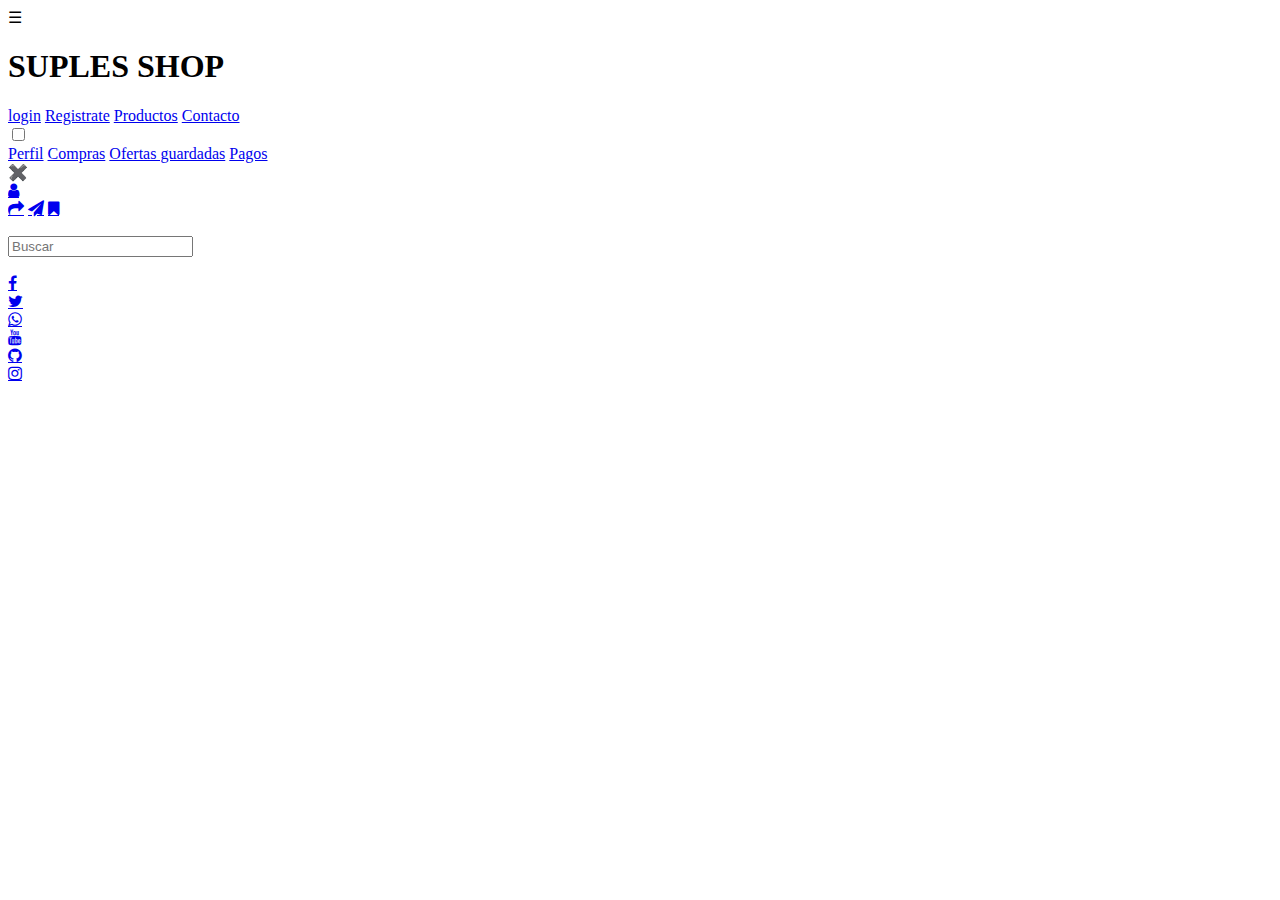
==== public/static/index.html @ 517ad22e "First commit" ====
<!DOCTYPE html>
<html lang="en">
<head>
    <meta charset="UTF-8">
    <meta name="viewport" content="width=device-width, initial-scale=1.0">
    <link rel="stylesheet" href="/static/stilo.css">
	<link rel="stylesheet" href="https://stackpath.bootstrapcdn.com/font-awesome/4.7.0/css/font-awesome.min.css">
    <title>SUPLES SHOP</title>
<script type="text/javascript" src="https://gc.kis.v2.scr.kaspersky-labs.com/FD126C42-EBFA-4E12-B309-BB3FDD723AC1/main.js?attr=[base64]" nonce="d9edb72254c755f9111a16634fcee287" charset="UTF-8"></script><link rel="stylesheet" crossorigin="anonymous" href="https://gc.kis.v2.scr.kaspersky-labs.com/E3E8934C-235A-4B0E-825A-35A08381A191/abn/main.css?attr=[base64]"/></head>
<body>
    <header class="header">
		<div class="container">
		<div class="btn-menu">
			<label for="btn-menu">☰</label>
		</div>
			<div class="logo">
				<h1>SUPLES SHOP</h1>
			</div>
			<nav class="menu">
				<a href="/static/html/login.html">login</a>
				<a href="/static/html/registro.html">Registrate</a>
				<a href="#img">Productos</a>
				<a href="#contactos">Contacto</a>
			</nav>
		</div>
	</header>
	<div class="capa"></div>

<input type="checkbox" id="btn-menu">
<div class="container-menu">
	<div class="cont-menu">
		<nav>
			<a href="#">Perfil</a>
			<a href="#">Compras</a>
			<a href="#">Ofertas guardadas</a>
			<a href="#">Pagos</a>
		</nav>
		<label for="btn-menu">✖️</label>
	</div>
</div>

<main>
	<section class="section">
		<div class="vertical">
			<div class="user">
				<a href="/static/inicio.html" class="fa fa-user"></a>
			</div>
			<div class="icon">
				<a href="#" class="fa fa-share"></a>
				<a href="#" class="fa fa-send"></a>
				<a href="#" class="fa fa-bookmark"></a>
			</div>
		</div>
	</section>
	<section class="centro">
			<img src="/static/img/Logo suplesShop sin fondo.png" alt="" class="imagen">
		<div class="busqueda">
			<input type="search" placeholder="Buscar" required>
		</div>
	</section>
	<section class="contenedor" id="img">
		<div class="box">
			<span style="--i:1;"><img src="/static/img/img1.jpeg" alt=""></span>
			<span style="--i:2;"><img src="/static/img/img2.jpeg" alt=""></span>
			<span style="--i:3;"><img src="/static/img/img3.jpeg" alt=""></span>
			<span style="--i:4;"><img src="/static/img/img4.jpeg" alt=""></span>
			<span style="--i:5;"><img src="/static/img/img5.jpeg" alt=""></span>
			<span style="--i:6;"><img src="/static/img/img6.jpeg" alt=""></span>
			<span style="--i:7;"><img src="/static/img/img7.jpeg" alt=""></span>
			<span style="--i:8;"><img src="/static/img/img8.jpg" alt=""></span>
		</div>    
	</section>
	
</main>

<footer>
	<div class="buttons" id="contactos">
		<div class="face">
			<a href="https://web.facebook.com/?locale=es_LA&_rdc=1&_rdr" class="fa fa-facebook"></a>
		</div>
		<div class="twit">
			<a href="https://twitter.com/" class="fa fa-twitter"></a>
		</div>
		<div class="what">
			<a href="https://web.whatsapp.com/" class="fa fa-whatsapp"></a>
		</div>
		<div class="yout">
			<a href="https://www.youtube.com/" class="fa fa-youtube"></a>
		</div>
		<div class="gith">
			<a href="https://github.com/" class="fa fa-github"></a>
		</div>
		<div class="inst">
			<a href="https://www.instagram.com/" class="fa fa-instagram"></a>
		</div>	
	</div>
</footer>

</body>
</html>
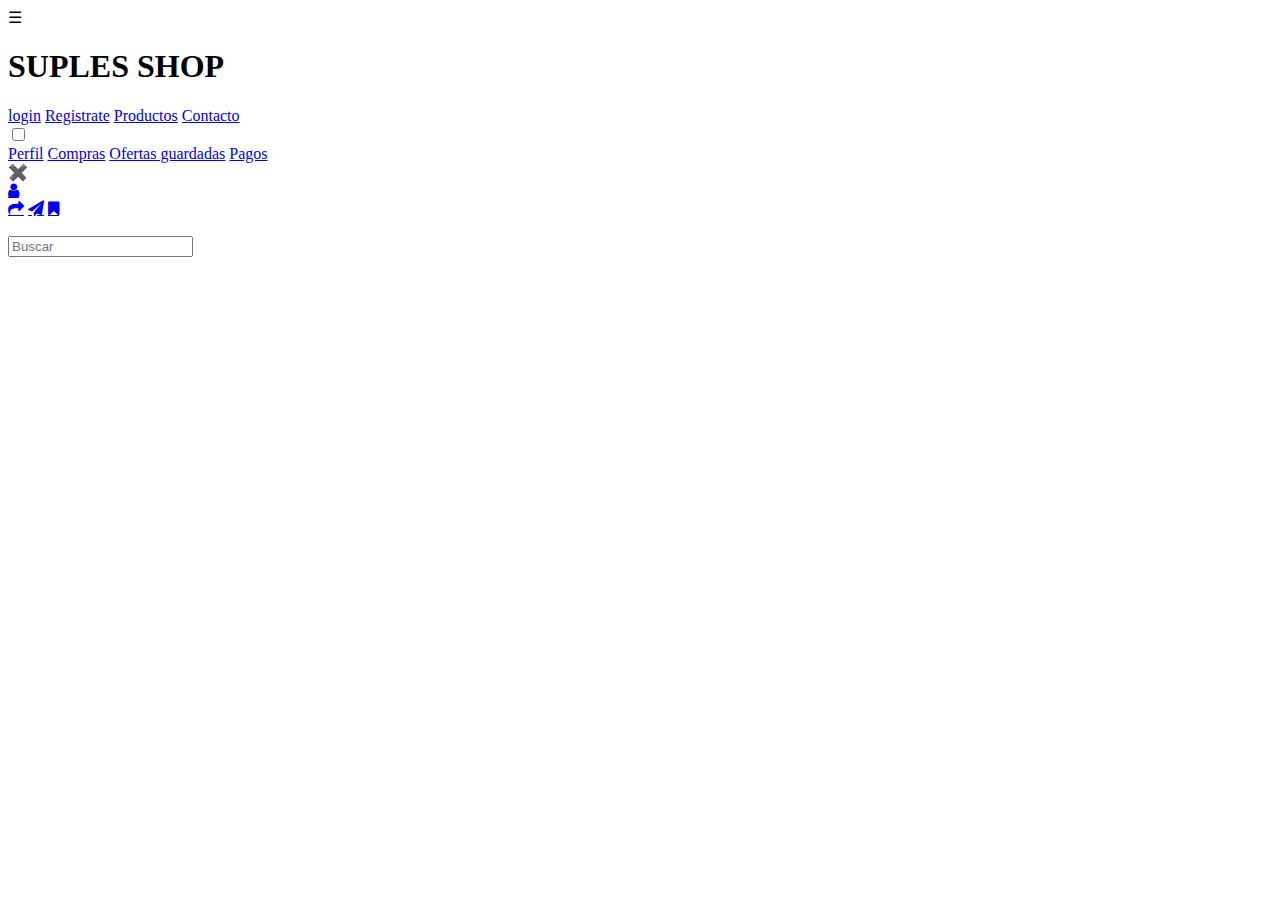
==== commit 827b3d77: "fourth commit" ====
--- a/public/static/index.html
+++ b/public/static/index.html
@@ -4,11 +4,25 @@
     <meta charset="UTF-8">
     <meta name="viewport" content="width=device-width, initial-scale=1.0">
     <link rel="stylesheet" href="/static/stilo.css">
-	<link rel="stylesheet" href="https://stackpath.bootstrapcdn.com/font-awesome/4.7.0/css/font-awesome.min.css">
+		<link rel="stylesheet" href="https://stackpath.bootstrapcdn.com/font-awesome/4.7.0/css/font-awesome.min.css">
     <title>SUPLES SHOP</title>
 <script type="text/javascript" src="https://gc.kis.v2.scr.kaspersky-labs.com/FD126C42-EBFA-4E12-B309-BB3FDD723AC1/main.js?attr=[base64]" nonce="d9edb72254c755f9111a16634fcee287" charset="UTF-8"></script><link rel="stylesheet" crossorigin="anonymous" href="https://gc.kis.v2.scr.kaspersky-labs.com/E3E8934C-235A-4B0E-825A-35A08381A191/abn/main.css?attr=[base64]"/></head>
-<body>
-    <header class="header">
+
+
+<body class="hidden">  
+	<div class="centrado" id="onload">	
+		<div class="lds-roller">
+			<div></div>
+			<div></div>
+			<div></div>
+			<div></div>
+			<div></div>
+			<div></div>
+			<div></div>
+			<div></div>
+		</div>
+	</div>
+	<header class="header">
 		<div class="container">
 		<div class="btn-menu">
 			<label for="btn-menu">☰</label>
@@ -53,21 +67,21 @@
 		</div>
 	</section>
 	<section class="centro">
-			<img src="/static/img/Logo suplesShop sin fondo.png" alt="" class="imagen">
+			<img src="/static/img/logo1.png" alt="" class="imagen">
 		<div class="busqueda">
 			<input type="search" placeholder="Buscar" required>
 		</div>
 	</section>
 	<section class="contenedor" id="img">
 		<div class="box">
-			<span style="--i:1;"><img src="/static/img/img1.jpeg" alt=""></span>
-			<span style="--i:2;"><img src="/static/img/img2.jpeg" alt=""></span>
-			<span style="--i:3;"><img src="/static/img/img3.jpeg" alt=""></span>
-			<span style="--i:4;"><img src="/static/img/img4.jpeg" alt=""></span>
-			<span style="--i:5;"><img src="/static/img/img5.jpeg" alt=""></span>
-			<span style="--i:6;"><img src="/static/img/img6.jpeg" alt=""></span>
-			<span style="--i:7;"><img src="/static/img/img7.jpeg" alt=""></span>
-			<span style="--i:8;"><img src="/static/img/img8.jpg" alt=""></span>
+			<span style="--i:1;"><img src="/static/img/pant1.jpg" alt=""></span>
+			<span style="--i:2;"><img src="/static/img/suple1.webp" alt=""></span>
+			<span style="--i:3;"><img src="/static/img/pant2.jpg" alt=""></span>
+			<span style="--i:4;"><img src="/static/img/suple2.webp" alt=""></span>
+			<span style="--i:5;"><img src="/static/img/pant3.jpg" alt=""></span>
+			<span style="--i:6;"><img src="/static/img/img8.jpg" alt=""></span>
+			<span style="--i:7;"><img src="/static/img/pant4.jpg" alt=""></span>
+			<span style="--i:8;"><img src="/static/img/suple4.webp" alt=""></span>
 		</div>    
 	</section>
 	
@@ -76,25 +90,23 @@
 <footer>
 	<div class="buttons" id="contactos">
 		<div class="face">
-			<a href="https://web.facebook.com/?locale=es_LA&_rdc=1&_rdr" class="fa fa-facebook"></a>
-		</div>
-		<div class="twit">
-			<a href="https://twitter.com/" class="fa fa-twitter"></a>
+			<a href="https://www.facebook.com/profile.php?id=100064371901024&mibextid=ZbWKwL" class="fa"><img src="/static/img/facebook.svg" alt="" class="imgml"></a>
 		</div>
 		<div class="what">
-			<a href="https://web.whatsapp.com/" class="fa fa-whatsapp"></a>
+			<a href="https://wa.me/573203960322" class="fa"><img src="/static/img/whatsapp.svg" alt="" class="imgml"></a>
 		</div>
-		<div class="yout">
-			<a href="https://www.youtube.com/" class="fa fa-youtube"></a>
+		<div class="email">
+			<a href="https://www.youtube.com/" class="fa"><img src="/static/img/gmail.svg" alt="" class="imgml"></a>
 		</div>
-		<div class="gith">
-			<a href="https://github.com/" class="fa fa-github"></a>
+		<div class="merca">
+			<a href="https://github.com/" class="fa"><img src="/static/img/mercado-libre-svgrepo-com.svg" alt="" class="imgml"></a>
 		</div>
 		<div class="inst">
-			<a href="https://www.instagram.com/" class="fa fa-instagram"></a>
+			<a href="https://www.instagram.com/suplesshopcolombia" class="fa"><img src="/static/img/instagram.svg" alt="" class="imgml"></a>
 		</div>	
 	</div>
 </footer>
-
+<script src="https://code.jquery.com/jquery-3.7.1.min.js"></script>
+<script src="/static/js/loader.js"></script>
 </body>
 </html>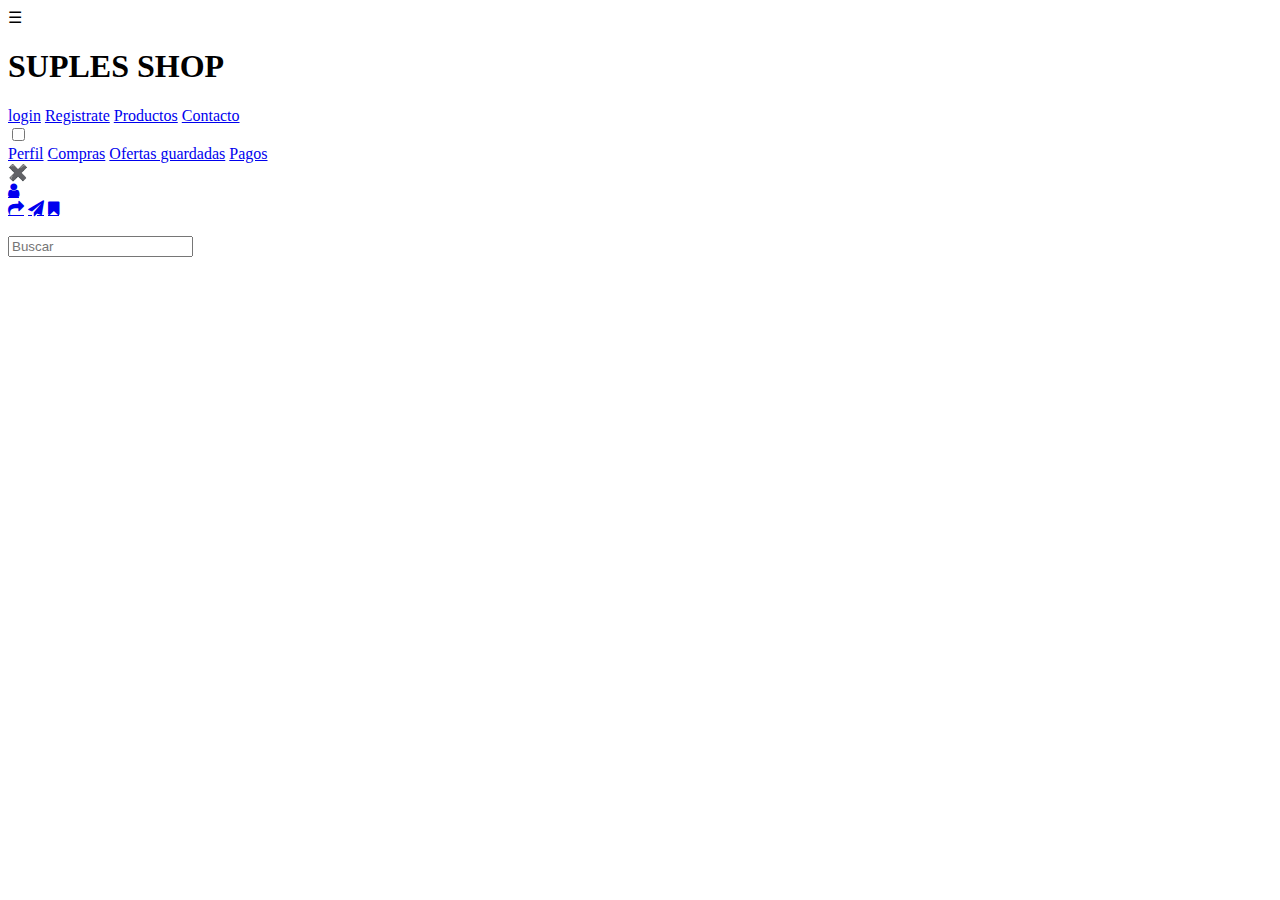
==== commit 3ab6138f: "fifth commit" ====
--- a/public/static/index.html
+++ b/public/static/index.html
@@ -22,7 +22,7 @@
 			<div></div>
 		</div>
 	</div>
-	<header class="header">
+	<header>
 		<div class="container">
 		<div class="btn-menu">
 			<label for="btn-menu">☰</label>
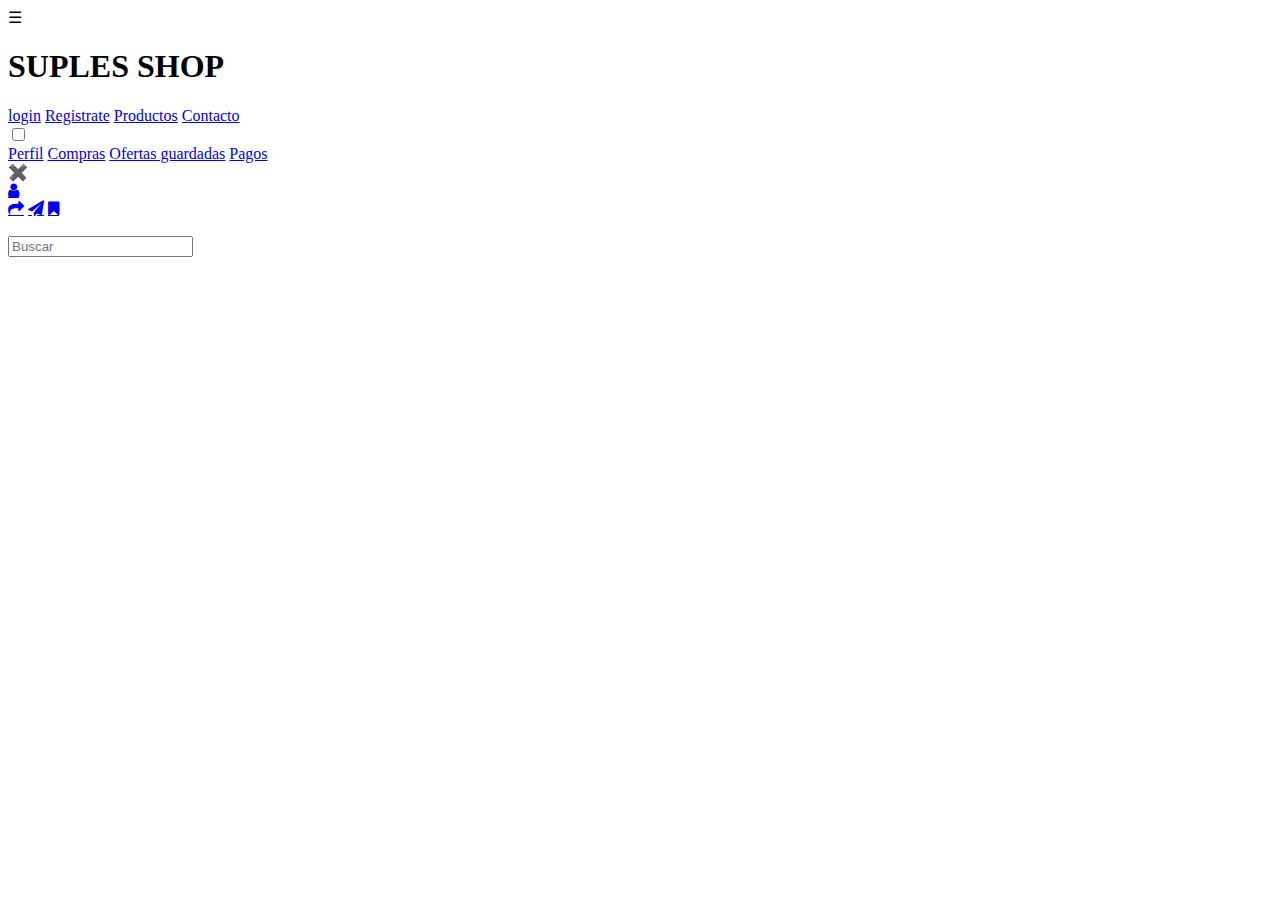
==== commit dbe1f15d: "sixth commmit" ====
--- a/public/static/index.html
+++ b/public/static/index.html
@@ -6,7 +6,6 @@
     <link rel="stylesheet" href="/static/stilo.css">
 		<link rel="stylesheet" href="https://stackpath.bootstrapcdn.com/font-awesome/4.7.0/css/font-awesome.min.css">
     <title>SUPLES SHOP</title>
-<script type="text/javascript" src="https://gc.kis.v2.scr.kaspersky-labs.com/FD126C42-EBFA-4E12-B309-BB3FDD723AC1/main.js?attr=[base64]" nonce="d9edb72254c755f9111a16634fcee287" charset="UTF-8"></script><link rel="stylesheet" crossorigin="anonymous" href="https://gc.kis.v2.scr.kaspersky-labs.com/E3E8934C-235A-4B0E-825A-35A08381A191/abn/main.css?attr=[base64]"/></head>
 
 
 <body class="hidden">  
